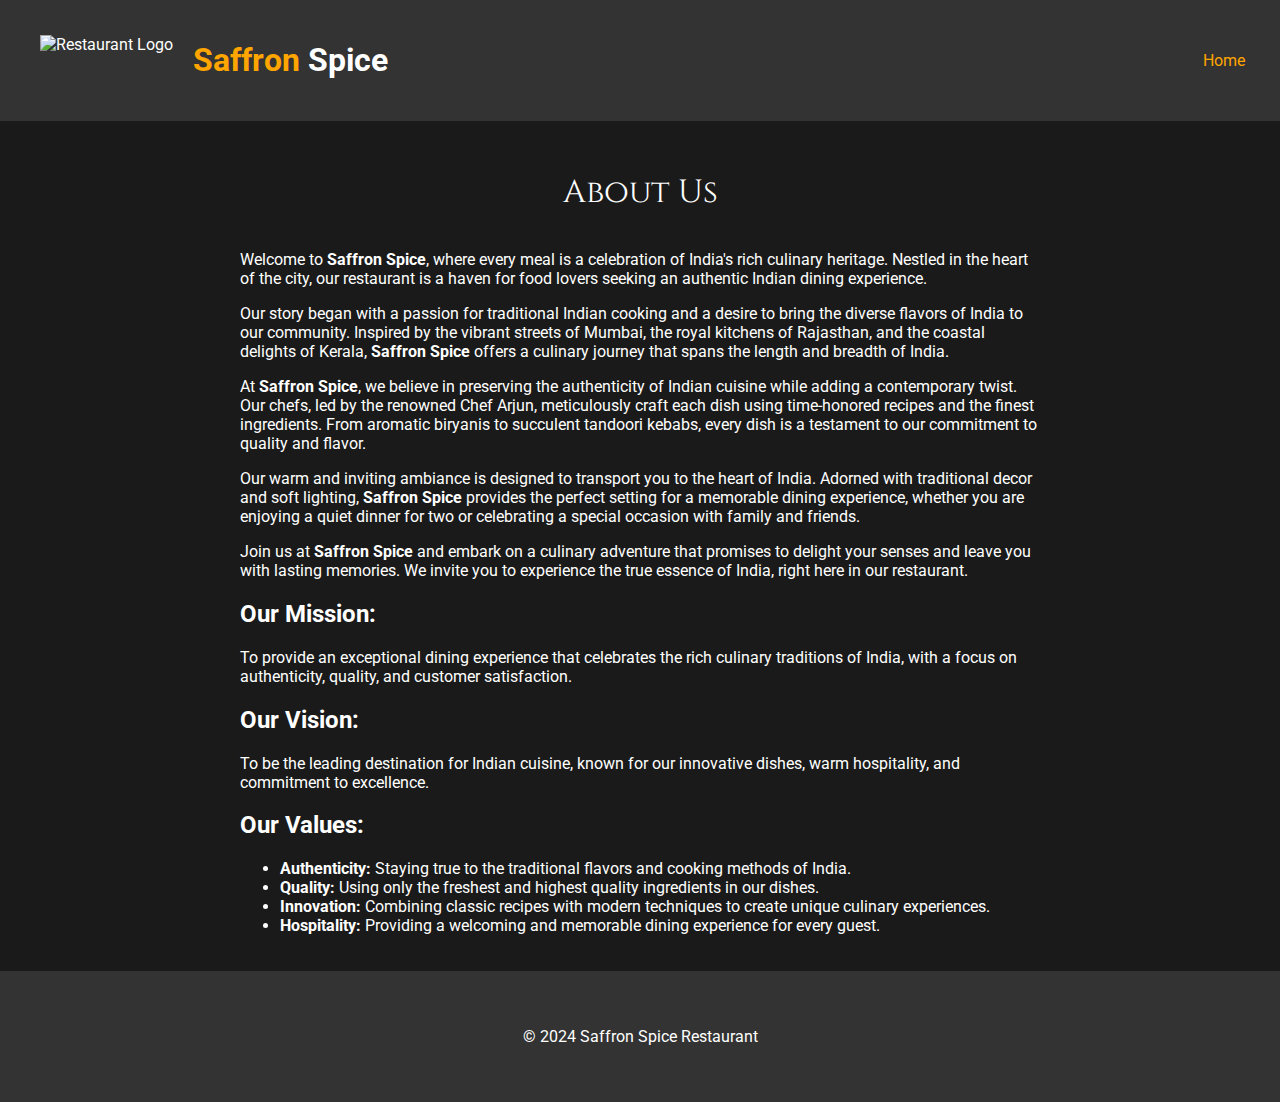
==== about.html @ fc62999f "Add files via upload" ====
<!DOCTYPE html>
<html lang="en">
<head>
    <meta charset="UTF-8">
    <meta name="viewport" content="width=device-width, initial-scale=1.0">
    <title>About Us - Saffron Spice</title>
    <link href="https://fonts.googleapis.com/css2?family=Cinzel:wght@400;700&family=Roboto:wght@400;700&display=swap" rel="stylesheet">
    <style>
        body {
            background-color: #1a1a1a;
            color: #fff;
            font-family: 'Roboto', sans-serif;
            margin: 0;
            padding: 0;
        }
        header, footer {
            background-color: #333;
            padding: 20px;
            display: flex;
            align-items: center;
            justify-content: space-between;
        }
        header nav a, footer a {
            color: #ffa500;
            margin: 0 15px;
            text-decoration: none;
        }
        .section-title {
            font-family: 'Cinzel', serif;
            font-size: 2em;
            margin-top: 50px;
            text-align: center;
        }
        .content {
            margin: 0 auto;
            max-width: 800px;
            padding: 20px;
        }
    </style>
</head>
<body>
    <header>
        <div class="logo" style="display: inline-flex ;">
            <img src="Pictures/logo.avif" alt="Restaurant Logo" style="height: 50px; padding: 15px 20px;">
            <h1><a style="color: orange;">Saffron</a> Spice</h1>
        </div>
        <nav>
            <a href="main.html" >Home</a>
    </header>


    <main>
        <section>
            <div class="section-title">About Us</div>
            <div class="content">
                <p>Welcome to <strong>Saffron Spice</strong>, where every meal is a celebration of India's rich culinary heritage. Nestled in the heart of the city, our restaurant is a haven for food lovers seeking an authentic Indian dining experience.</p>
                <p>Our story began with a passion for traditional Indian cooking and a desire to bring the diverse flavors of India to our community. Inspired by the vibrant streets of Mumbai, the royal kitchens of Rajasthan, and the coastal delights of Kerala, <strong>Saffron Spice</strong> offers a culinary journey that spans the length and breadth of India.</p>
                <p>At <strong>Saffron Spice</strong>, we believe in preserving the authenticity of Indian cuisine while adding a contemporary twist. Our chefs, led by the renowned Chef Arjun, meticulously craft each dish using time-honored recipes and the finest ingredients. From aromatic biryanis to succulent tandoori kebabs, every dish is a testament to our commitment to quality and flavor.</p>
                <p>Our warm and inviting ambiance is designed to transport you to the heart of India. Adorned with traditional decor and soft lighting, <strong>Saffron Spice</strong> provides the perfect setting for a memorable dining experience, whether you are enjoying a quiet dinner for two or celebrating a special occasion with family and friends.</p>
                <p>Join us at <strong>Saffron Spice</strong> and embark on a culinary adventure that promises to delight your senses and leave you with lasting memories. We invite you to experience the true essence of India, right here in our restaurant.</p>
                <h2>Our Mission:</h2>
                <p>To provide an exceptional dining experience that celebrates the rich culinary traditions of India, with a focus on authenticity, quality, and customer satisfaction.</p>
                <h2>Our Vision:</h2>
                <p>To be the leading destination for Indian cuisine, known for our innovative dishes, warm hospitality, and commitment to excellence.</p>
                <h2>Our Values:</h2>
                <ul>
                    <li><strong>Authenticity:</strong> Staying true to the traditional flavors and cooking methods of India.</li>
                    <li><strong>Quality:</strong> Using only the freshest and highest quality ingredients in our dishes.</li>
                    <li><strong>Innovation:</strong> Combining classic recipes with modern techniques to create unique culinary experiences.</li>
                    <li><strong>Hospitality:</strong> Providing a welcoming and memorable dining experience for every guest.</li>
                </ul>
            </div>
        </section>
    </main>

    <footer>
        <div class="content">
            <p>&copy; 2024 Saffron Spice Restaurant</p>

        </div>
    </footer>
</body>
</html>
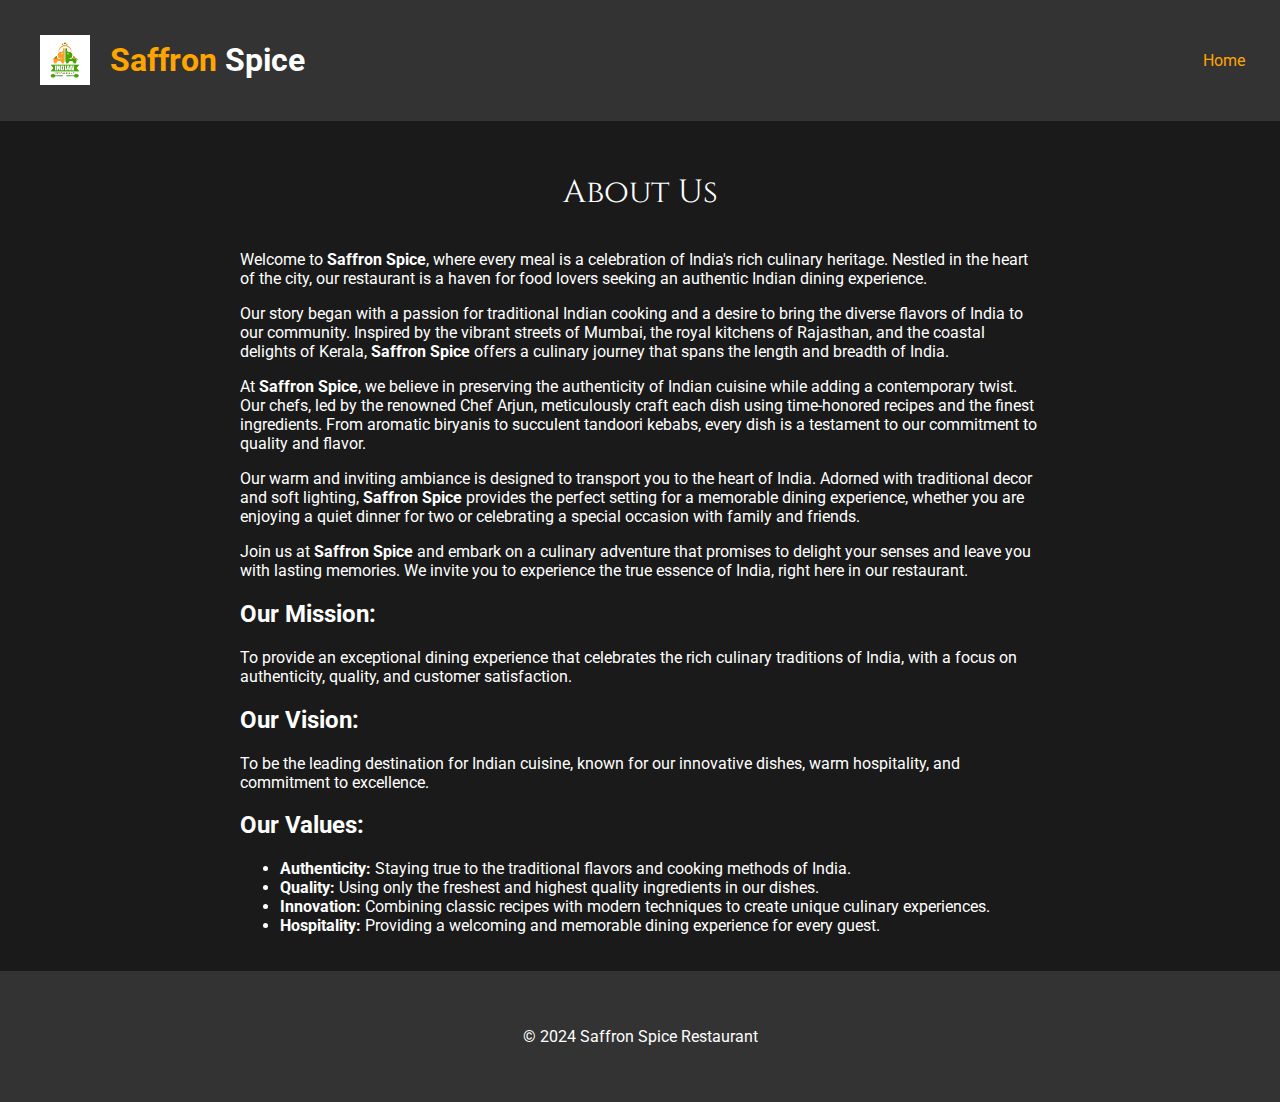
==== commit e500f5de: "Update about.html" ====
--- a/about.html
+++ b/about.html
@@ -45,7 +45,7 @@
             <h1><a style="color: orange;">Saffron</a> Spice</h1>
         </div>
         <nav>
-            <a href="main.html" >Home</a>
+            <a href="index.html" >Home</a>
     </header>
 
 
